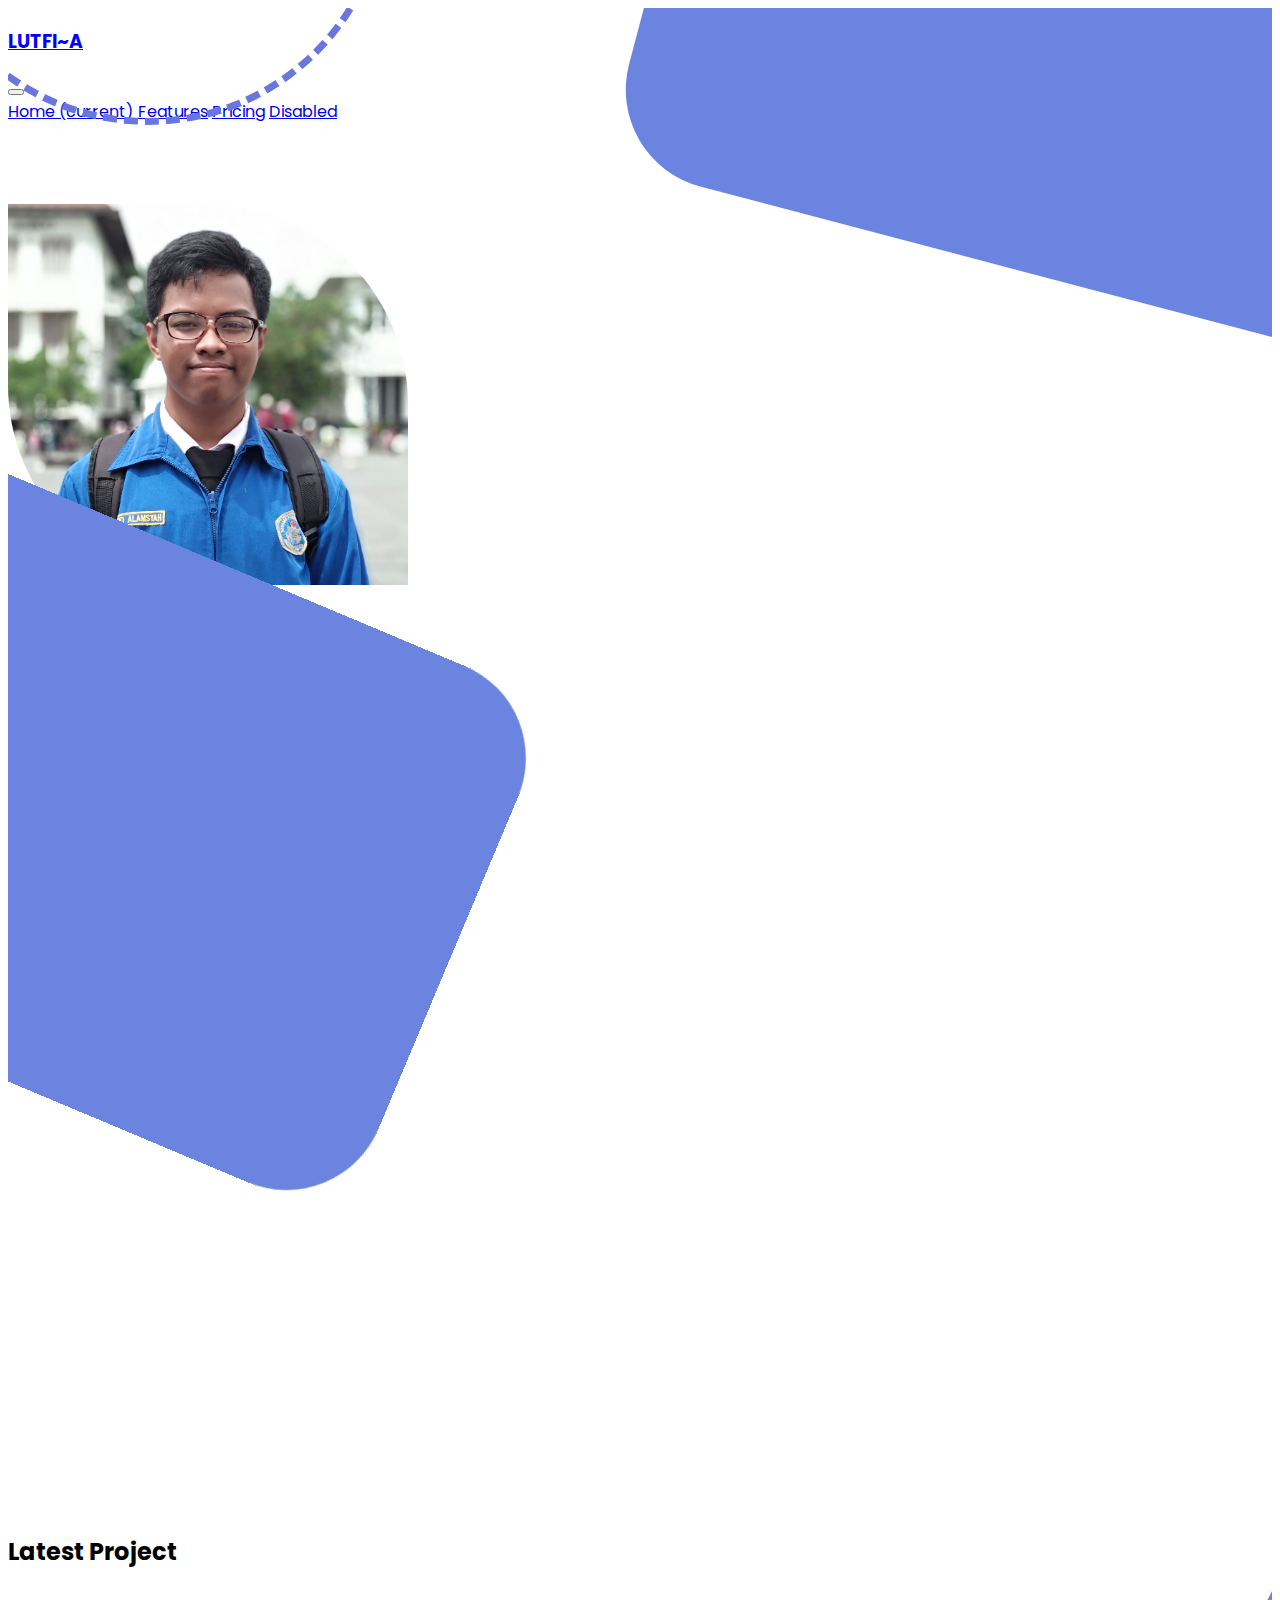
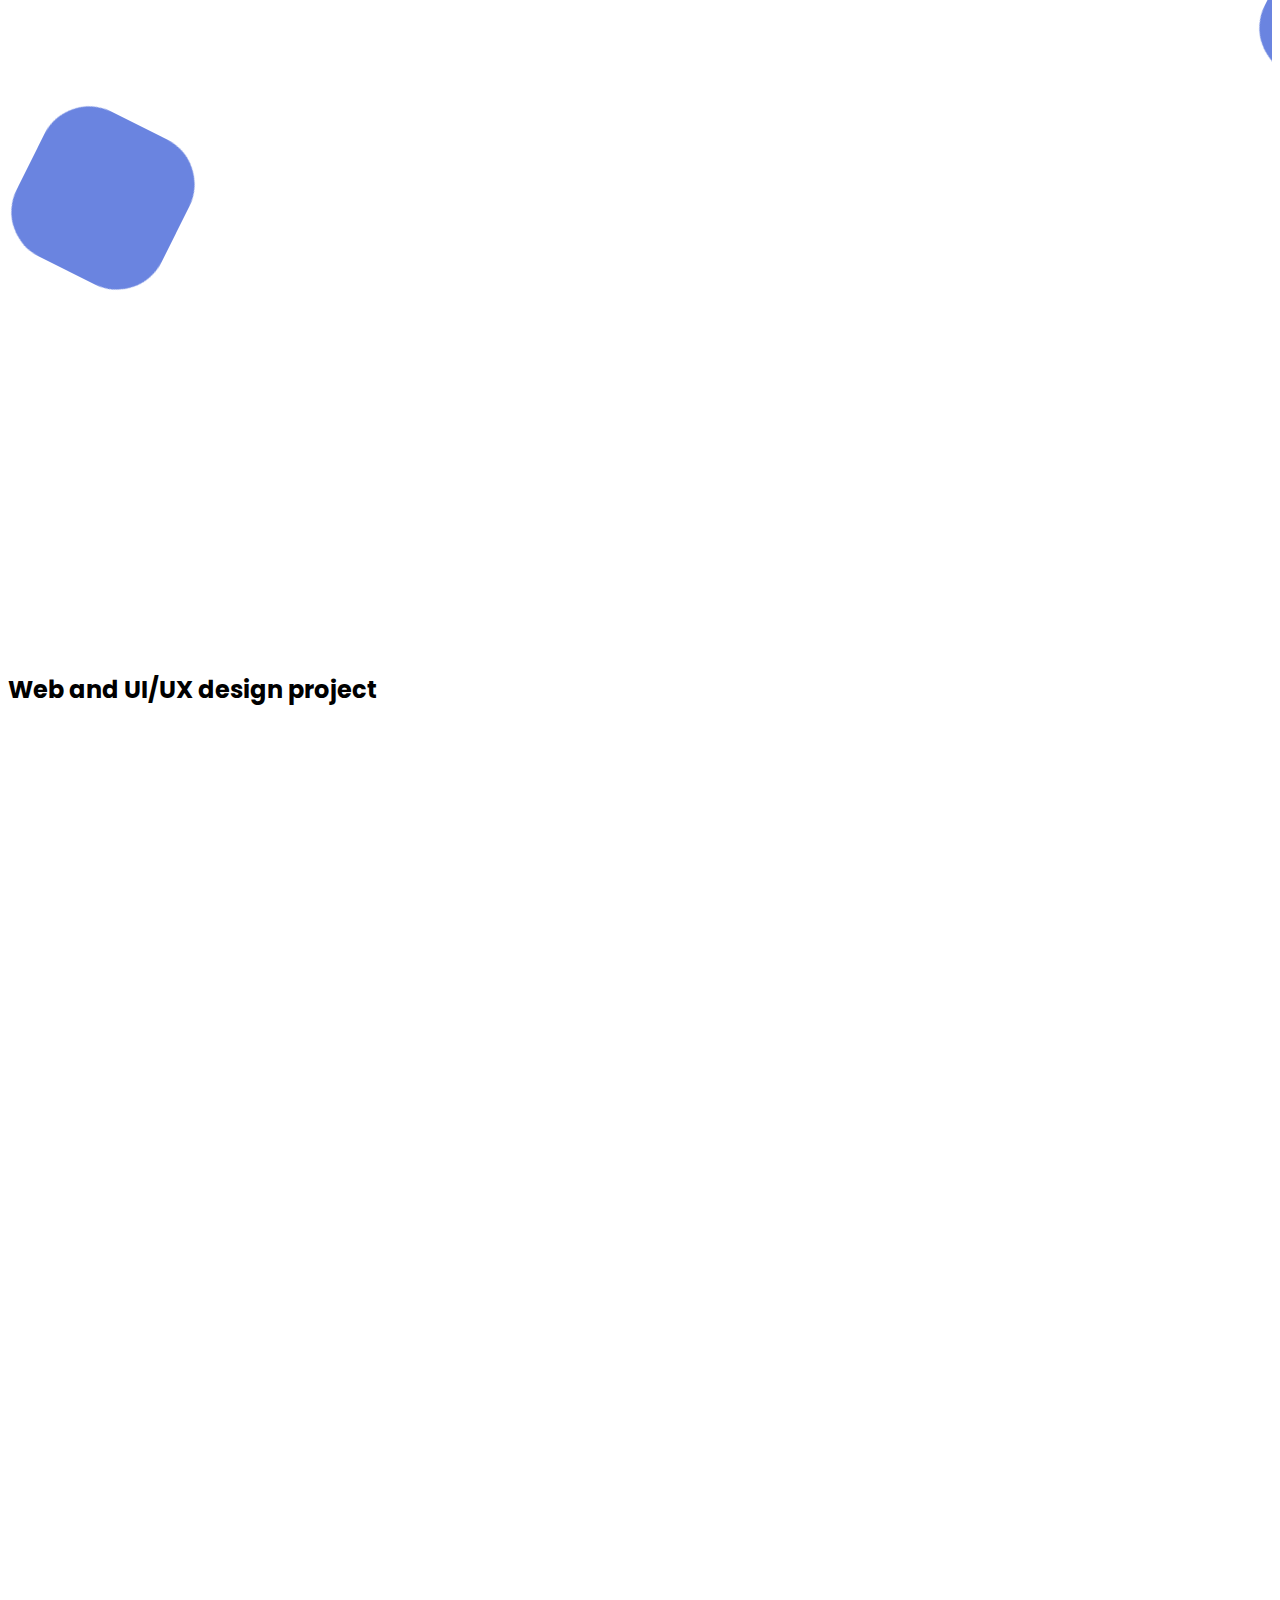
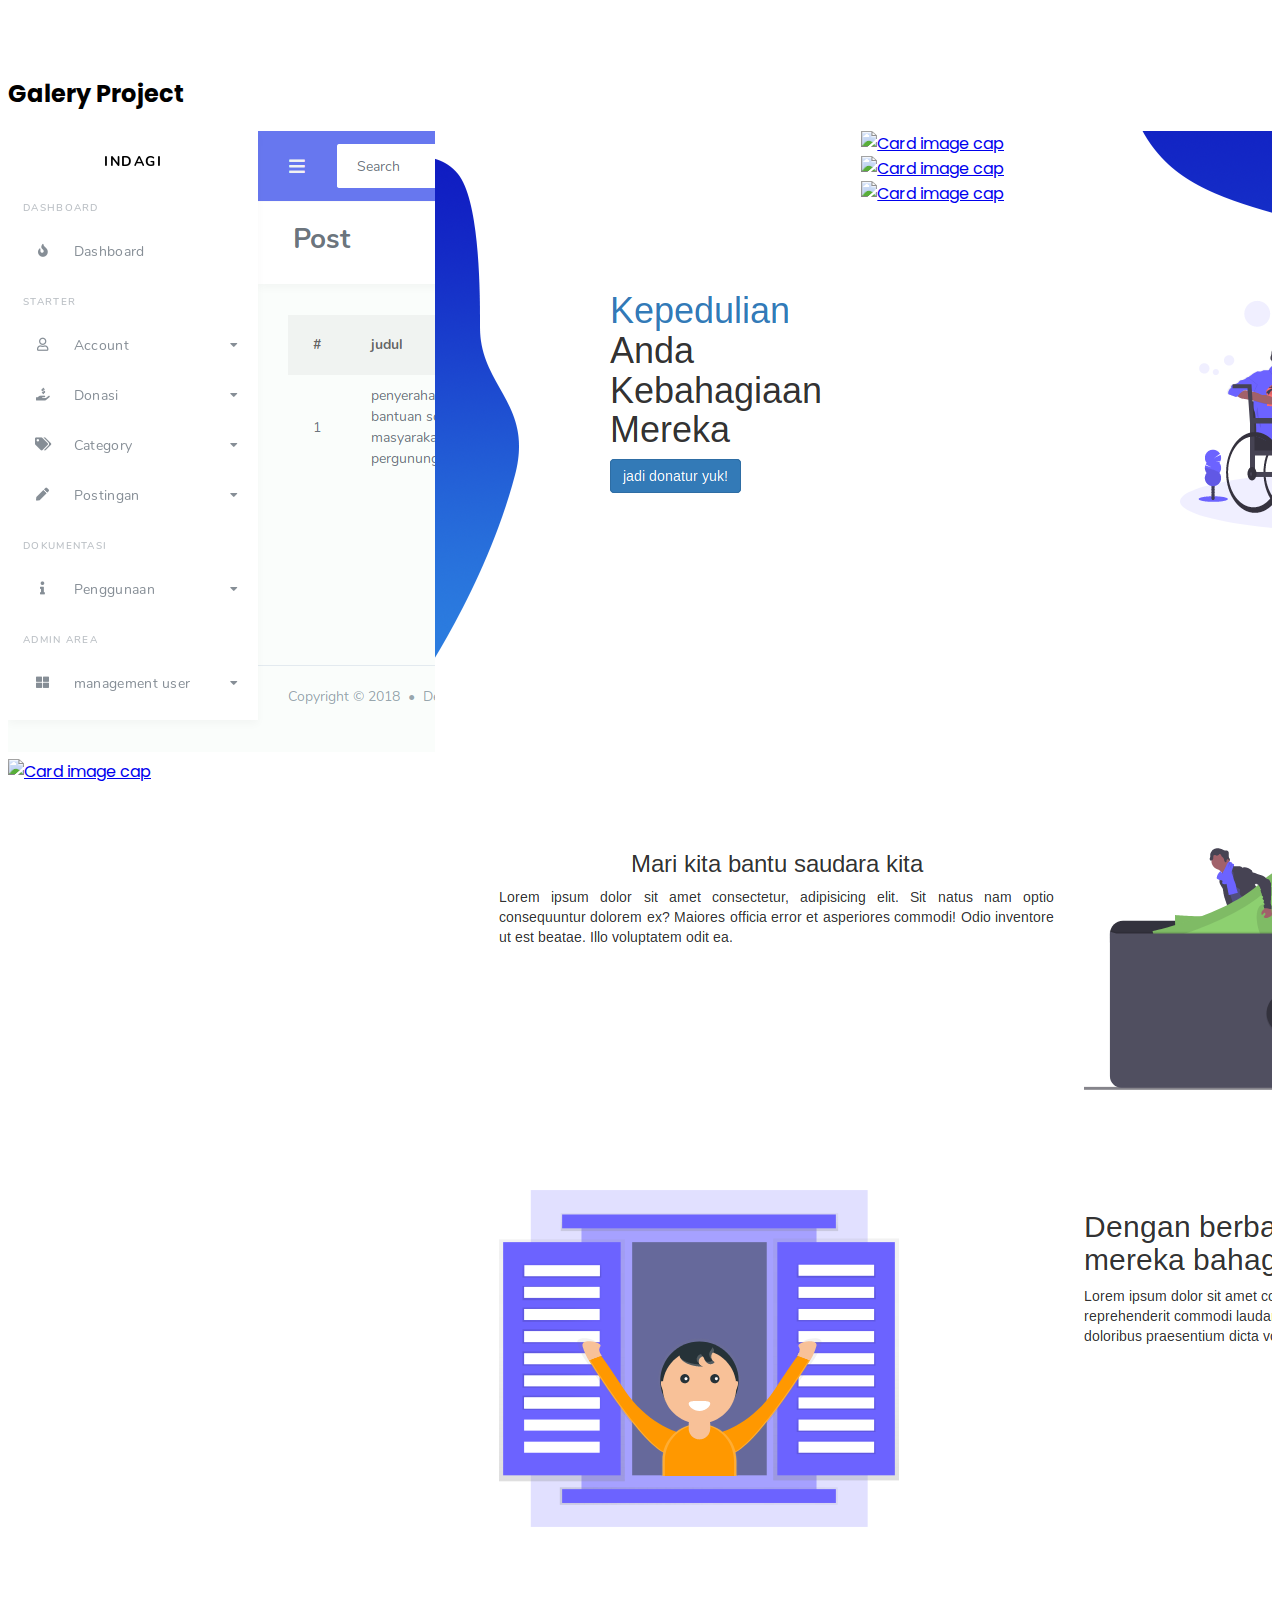
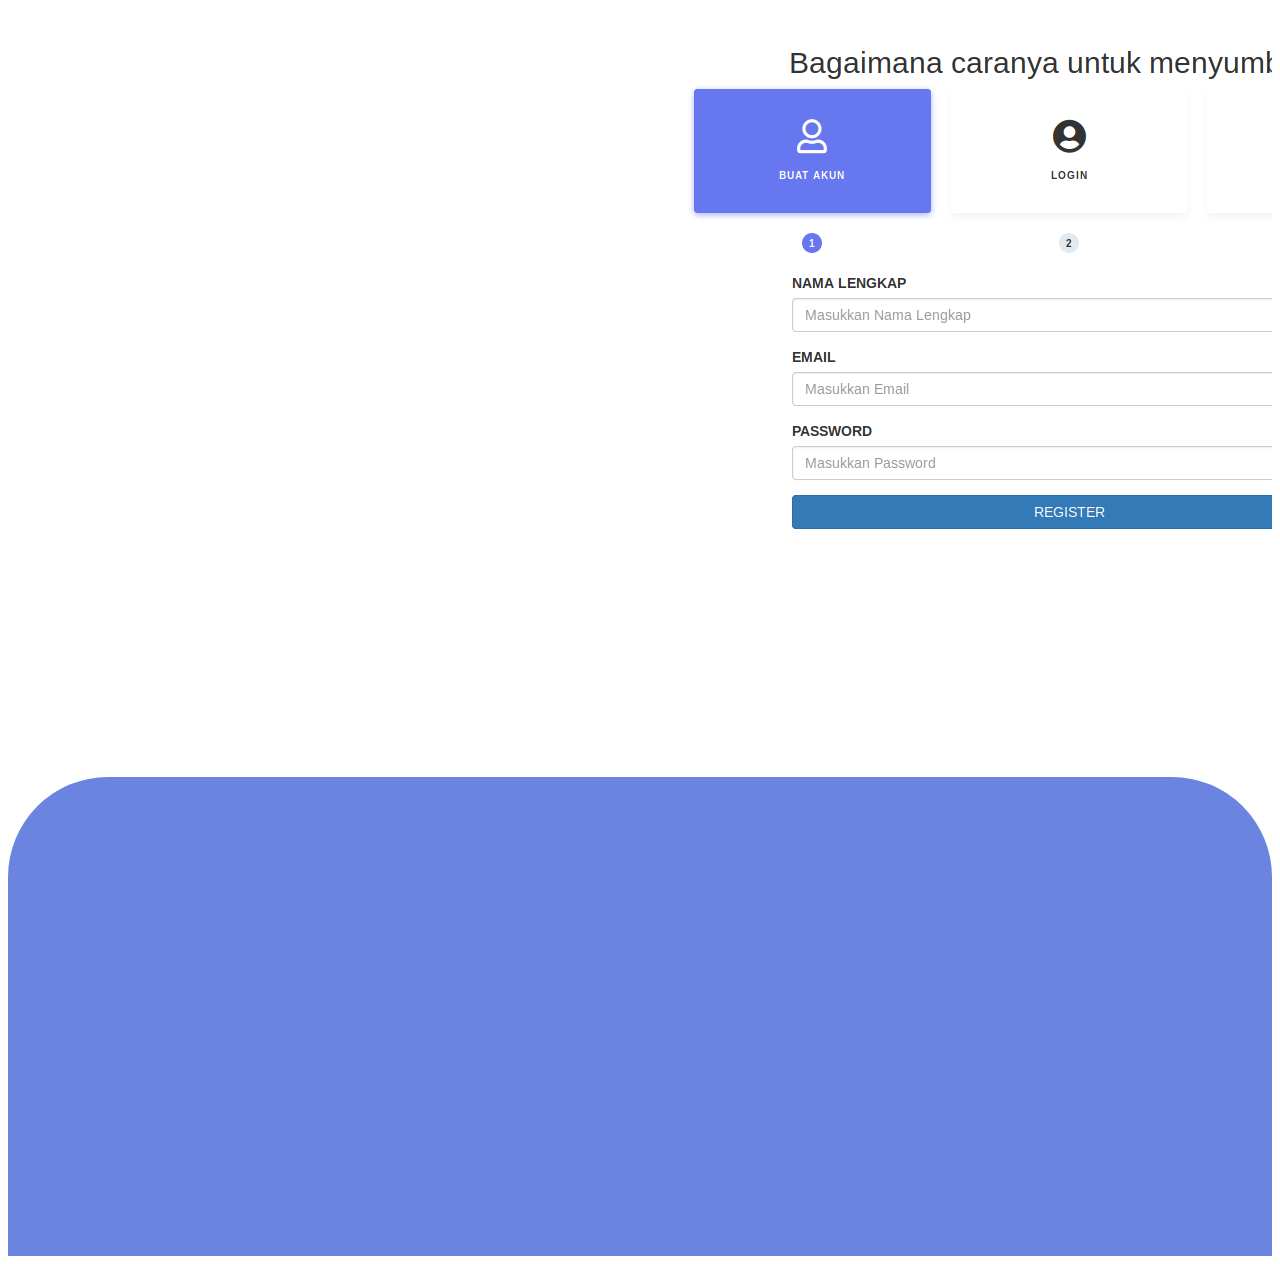
==== index.html @ 47197d08 "Self commit" ====
<!DOCTYPE html>
<html lang="en">
  <head>
    <!-- Required meta tags -->
    <meta charset="utf-8" />
    <meta
      name="viewport"
      content="width=device-width, initial-scale=1, shrink-to-fit=no"
    />

    <!-- Bootstrap CSS -->
    <link
      rel="stylesheet"
      href="https://stackpath.bootstrapcdn.com/bootstrap/4.5.0/css/bootstrap.min.css"
      integrity="sha384-9aIt2nRpC12Uk9gS9baDl411NQApFmC26EwAOH8WgZl5MYYxFfc+NcPb1dKGj7Sk"
      crossorigin="anonymous"
    />
    <link
      href="https://fonts.googleapis.com/css2?family=Poppins:wght@300;400;700&display=swap"
      rel="stylesheet"
    />
    <link href="https://unpkg.com/aos@2.3.1/dist/aos.css" rel="stylesheet" />
    <link
      rel="stylesheet"
      href="https://cdnjs.cloudflare.com/ajax/libs/ekko-lightbox/5.3.0/ekko-lightbox.css"
    />
    <link rel="stylesheet" href="css/style.css" />

    <title>Hello, world!</title>
  </head>

  <body>
    <div class="frame">
      <div class="header__retangle__dashed"></div>
      <div class="header__retangle__right"></div>
      <nav class="navbar navbar-expand-lg pt-3">
        <div class="container">
          <a class="navbar-brand text__logo" href="#"><h3>LUTFI~A</h3></a>
          <button
            class="navbar-toggler"
            type="button"
            data-toggle="collapse"
            data-target="#navbarNavAltMarkup"
            aria-controls="navbarNavAltMarkup"
            aria-expanded="false"
            aria-label="Toggle navigation"
          >
            <span
              class="iconify text-white"
              data-icon="ei:navicon"
              data-inline="false"
            ></span>
          </button>
          <div
            class="collapse navbar-collapse justify-content-end"
            id="navbarNavAltMarkup"
          >
            <div class="navbar-nav">
              <a class="nav-item nav-link text-white active" href="#"
                >Home <span class="sr-only">(current)</span></a
              >
              <a class="nav-item nav-link text-white" href="#">Features</a>
              <a class="nav-item nav-link text-white" href="#">Pricing</a>
              <a
                class="nav-item nav-link text-white disabled"
                href="#"
                tabindex="-1"
                aria-disabled="true"
                >Disabled</a
              >
            </div>
          </div>
        </div>
      </nav>

      <header>
        <div class="container">
          <div class="row padd__top">
            <div class="col-md-5">
              <div data-aos-duration="1200" data-aos="fade-right">
                <img src="img/Lutfi.png" class="image__header" />
              </div>
            </div>
            <div class="col-md-7 padd__top__text">
              <div data-aos-duration="1200" data-aos="fade-left">
                <h1 class="text-primary">Lutfi Alamsyah</h1>
                <h2>Web Developer</h2>
                <a href="#" class="btn btn-primary btn__rounded"
                  >Go to Github repository</a
                >
              </div>
            </div>
          </div>
        </div>
      </header>

      <main>
        <div class="header__retangle__left"></div>

        <div class="container">
          <!-- About Section -->
          <div class="row padd__top__text">
            <div class="col-md-5">
              <div data-aos-duration="1200" data-aos="fade-right">
                <img
                  src="img/undraw_profile_6l1l.svg"
                  class="ilustration__about"
                />
              </div>
            </div>
            <div class="col-md-7 pt-3">
              <div data-aos-duration="1200" data-aos="fade-up">
                <h2>About Me</h2>
                <p>
                  Lorem ipsum dolor sit amet consectetur, adipisicing elit.
                  Itaque at inventore ea. Mollitia officiis magnam asperiores
                  sunt id voluptatibus quod illum esse, sapiente pariatur porro,
                  doloremque delectus eius quis blanditiis.
                </p>
              </div>
            </div>
          </div>
          <!-- /About Section -->

          <!-- Latest project -->
          <div class="row padd__top">
            <div class="col-md-12">
              <h2 class="text-white">Latest Project</h2>
            </div>
            <div class="col-md-8">
              <div data-aos-duration="1200" data-aos="fade-right">
                <img
                  src="img/Screenshot_2020-04-16 Indonesia berbagi(2).png"
                  width="650"
                  class="shadow p-3"
                />
              </div>
            </div>
            <div class="col-md-4">
              <div data-aos-duration="1200" data-aos="fade-down">
                <h3>Yayasan Indagi</h3>
                <p>
                  Lorem ipsum dolor sit amet, consectetur adipisicing elit.
                  Similique a rem, culpa porro ipsa veniam quasi dicta
                  repudiandae explicabo aspernatur? Ipsam tenetur omnis ratione
                  ad enim ipsum aliquid modi dolore?
                </p>
                <a
                  href="http://github.com/lutfialam/yayasan_indagi"
                  class="btn btn-primary btn__rounded"
                  >More Info</a
                >
              </div>
            </div>
          </div>
          <!-- /Latest Project -->

          <!-- Project section -->
          <div class="second__retangle__right"></div>
          <div class="second__retangle__left"></div>
          <div class="row padd__top__section project__section">
            <div class="col-md-12">
              <h2 class="text-center mb-4">Web and UI/UX design project</h2>
            </div>
            <div class="col-md-4">
              <div data-aos-duration="1200" data-aos="fade-right">
                <div
                  class="card mb-3"
                  style="max-width: 540px; width: 340px; height: 250px;"
                >
                  <div class="row no-gutters">
                    <div class="col-md-4 img__relative">
                      <div class="img__absolute">
                        <img
                          src="img/Screenshot_2020-04-16 Yayasan indagi.png"
                          class="card-img"
                        />
                      </div>
                    </div>
                    <div class="col-md-8">
                      <div class="card-body">
                        <h5 class="card-title">NodeJS project</h5>
                        <p class="card-text">
                          This is a NodeJS Project.
                        </p>
                        <a href="" class="btn btn-primary btn-rounded">
                          More
                        </a>
                      </div>
                    </div>
                  </div>
                </div>
              </div>
            </div>
            <div class="col-md-4">
              <div data-aos-duration="1200" data-aos="fade-up">
                <div
                  class="card mb-3"
                  style="max-width: 540px; width: 340px; height: 250px;"
                >
                  <div class="row no-gutters">
                    <div class="col-md-4 img__relative">
                      <div class="img__absolute">
                        <img
                          src="img/Screenshot_2020-04-16 Yayasan indagi.png"
                          class="card-img"
                        />
                      </div>
                    </div>
                    <div class="col-md-8">
                      <div class="card-body">
                        <h5 class="card-title">PHP project</h5>
                        <p class="card-text">
                          This is a PHP Project.
                        </p>
                        <a href="" class="btn btn-primary btn-rounded">
                          More
                        </a>
                      </div>
                    </div>
                  </div>
                </div>
              </div>
            </div>
            <div class="col-md-4">
              <div data-aos-duration="1200" data-aos="fade-left">
                <div
                  class="card mb-3"
                  style="max-width: 540px; width: 340px; height: 250px;"
                >
                  <div class="row no-gutters">
                    <div class="col-md-4 img__relative">
                      <div class="img__absolute">
                        <img
                          src="img/Screenshot_2020-04-16 Yayasan indagi.png"
                          class="card-img"
                        />
                      </div>
                    </div>
                    <div class="col-md-8">
                      <div class="card-body">
                        <h5 class="card-title">Figma project</h5>
                        <p class="card-text">
                          This is a Figma Project.
                        </p>
                        <a href="" class="btn btn-primary btn-rounded">
                          More
                        </a>
                      </div>
                    </div>
                  </div>
                </div>
              </div>
            </div>
          </div>

          <!-- /Project section -->

          <!-- Galery project -->
          <div class="container">
            <!-- Grid row -->
            <div class="row padd__top__section">
              <!-- Grid column -->
              <div class="col-md-12 d-flex justify-content-center mb-5">
                <h2>Galery Project</h2>
              </div>
              <!-- Grid column -->
            </div>
            <!-- Grid row -->

            <!-- Grid row -->
            <div class="gallery" id="gallery">
              <!-- Grid column -->
              <div class="mb-3 pics animation all 2">
                <a
                  href="img/Screenshot_2020-04-16 Indonesia berbagi(2).png"
                  data-toggle="lightbox"
                  data-gallery="example-gallery"
                >
                  <img
                    class="img-fluid hover-shadow"
                    src="img/Screenshot_2020-04-16 Indonesia berbagi(2).png"
                    alt="Card image cap"
                  />
                </a>
              </div>
              <!-- Grid column -->

              <!-- Grid column -->
              <div class="mb-3 pics animation all 1">
                <a
                  href="https://mdbootstrap.com/img/Photos/Vertical/mountain1.jpg"
                  data-toggle="lightbox"
                  data-gallery="example-gallery"
                >
                  <img
                    class="img-fluid hover-shadow"
                    src="https://mdbootstrap.com/img/Photos/Vertical/mountain1.jpg"
                    alt="Card image cap"
                  />
                </a>
              </div>
              <!-- Grid column -->

              <!-- Grid column -->
              <div class="mb-3 pics animation all 1">
                <a
                  href="img/Screenshot_2020-04-16 Yayasan indagi.png"
                  data-toggle="lightbox"
                  data-gallery="example-gallery"
                >
                  <img
                    class="img-fluid hover-shadow"
                    src="img/Screenshot_2020-04-16 Yayasan indagi.png"
                    alt="Card image cap"
                  />
                </a>
              </div>
              <!-- Grid column -->

              <!-- Grid column -->
              <div class="mb-3 pics animation all 2">
                <a
                  href="https://mdbootstrap.com/img/Photos/Horizontal/Nature/4-col/img%20(35).jpg"
                  data-toggle="lightbox"
                  data-gallery="example-gallery"
                >
                  <img
                    class="img-fluid hover-shadow"
                    src="https://mdbootstrap.com/img/Photos/Horizontal/Nature/4-col/img%20(35).jpg"
                    alt="Card image cap"
                  />
                </a>
              </div>
              <!-- Grid column -->

              <!-- Grid column -->
              <div class="mb-3 pics animation all 2">
                <a
                  href="https://mdbootstrap.com/img/Photos/Horizontal/Nature/4-col/img%20(18).jpg"
                  data-toggle="lightbox"
                  data-gallery="example-gallery"
                >
                  <img
                    class="img-fluid hover-shadow"
                    src="https://mdbootstrap.com/img/Photos/Horizontal/Nature/4-col/img%20(18).jpg"
                    alt="Card image cap"
                  />
                </a>
              </div>
              <!-- Grid column -->

              <!-- Grid column -->
              <div class="mb-3 pics animation all 1">
                <a
                  href="https://mdbootstrap.com/img/Photos/Vertical/mountain3.jpg"
                  data-toggle="lightbox"
                  data-gallery="example-gallery"
                >
                  <img
                    class="img-fluid hover-shadow"
                    src="https://mdbootstrap.com/img/Photos/Vertical/mountain3.jpg"
                    alt="Card image cap"
                  />
                </a>
              </div>
              <!-- Grid column -->
            </div>
            <!-- Grid row -->
          </div>
          <!-- /Galery project -->
        </div>
        <!-- /Container -->
      </main>

      <footer class="padd__footer__top">
        <div class="footer__retangle"></div>
        <div class="container">
          <div class="row">
            <div class="col-md-4">
              <h5 class="text-white">
                <span
                  class="iconify"
                  data-icon="ant-design:github-filled"
                  data-inline="false"
                ></span>
                Lutfialam
              </h5>
              <h5 class="text-white">
                <span
                  class="iconify"
                  data-icon="fa-brands:facebook"
                  data-inline="false"
                ></span>
                Lutfi Alamsyah
              </h5>
              <h5 class="text-white">
                <span
                  class="iconify"
                  data-icon="clarity:email-solid"
                  data-inline="false"
                ></span>
                lutfialamsyah1003@gmail.com
              </h5>
            </div>
            <div class="col-md-8"></div>
            <div class="col-md-12">
              <h5
                class="text-center text-white padd__footer__top__text text__copyright"
              >
                Lutfi &copy; Alamsyah 2020
                <hr class="footer__line" />
              </h5>
            </div>
          </div>
        </div>
      </footer>
    </div>

    <!-- Optional JavaScript -->
    <!-- jQuery first, then Popper.js, then Bootstrap JS -->
    <script
      src="https://code.jquery.com/jquery-3.5.1.slim.min.js"
      integrity="sha384-DfXdz2htPH0lsSSs5nCTpuj/zy4C+OGpamoFVy38MVBnE+IbbVYUew+OrCXaRkfj"
      crossorigin="anonymous"
    ></script>
    <script
      src="https://cdn.jsdelivr.net/npm/popper.js@1.16.0/dist/umd/popper.min.js"
      integrity="sha384-Q6E9RHvbIyZFJoft+2mJbHaEWldlvI9IOYy5n3zV9zzTtmI3UksdQRVvoxMfooAo"
      crossorigin="anonymous"
    ></script>
    <script
      src="https://stackpath.bootstrapcdn.com/bootstrap/4.5.0/js/bootstrap.min.js"
      integrity="sha384-OgVRvuATP1z7JjHLkuOU7Xw704+h835Lr+6QL9UvYjZE3Ipu6Tp75j7Bh/kR0JKI"
      crossorigin="anonymous"
    ></script>
    <script src="https://unpkg.com/aos@2.3.1/dist/aos.js"></script>
    <script src="https://code.iconify.design/1/1.0.6/iconify.min.js"></script>
    <script src="https://cdnjs.cloudflare.com/ajax/libs/ekko-lightbox/5.3.0/ekko-lightbox.min.js"></script>
    <script>
      AOS.init();
    </script>
    <script src="js/script.js"></script>
  </body>
</html>
---- css/style.css ----
* {
  font-family: "Poppins", sans-serif;
}

.frame {
  position: relative;
  width: 100%;
  height: 100%;
  overflow: hidden;
  background: rgb(255, 255, 255);
}

.img__relative {
  position: relative;
  width: 100%;
  height: 100%;
  overflow: hidden;
  background: rgb(255, 255, 255);
}

.img__absolute {
  position: absolute;
}

/* // Small devices (landscape phones, 576px and up) */
@media (max-width: 576px) {
  .text__logo {
    color: white;
  }

  .image__header {
    width: 300px;
    border-radius: 0px 100px;
  }

  .ilustration__about {
    width: 250px;
  }

  .header__retangle__right {
    position: absolute;
    width: 964px;
    height: 560px;
    top: -275px;

    background: #6a84e0;
    border-radius: 100px;
    transform: rotate(14.75deg);
  }

  .btn__rounded {
    border-radius: 50px;
  }
}

/* // Medium devices (tablets, 768px and up) */
@media (min-width: 768px) {
}

/* // Large devices (desktops, 992px and up) */
@media (min-width: 992px) {
  .text__logo {
    color: blue;
  }

  .ilustration__about {
    width: 450px;
  }

  .image__header {
    width: 400px;
    border-radius: 0px 200px;
  }

  .padd__top {
    padding-top: 80px;
  }
  .padd__top__section {
    padding-top: 180px;
  }
  .padd__footer__top {
    padding-top: 320px;
  }
  .padd__footer__top__text {
    padding-top: 180px;
  }
  .padd__top__text {
    padding-top: 100px;
  }

  .btn__rounded {
    border-radius: 50px;
  }

  .header__retangle__right {
    position: absolute;
    width: 964px;
    height: 560px;
    left: 650.53px;
    top: -275px;

    background: #6a84e0;
    border-radius: 100px;
    transform: rotate(14.75deg);
  }

  .header__retangle__dashed {
    position: absolute;
    width: 468px;
    height: 468px;
    left: -101px;
    top: -365px;

    border-radius: 500px;
    border: 7px dashed #6a76e0;
  }

  .header__retangle__left {
    position: absolute;
    width: 964px;
    height: 560px;
    left: -485.87px;
    top: 488px;

    background: #6a84e0;
    border-radius: 100px;
    transform: rotate(22.81deg);
  }

  .second__retangle__right {
    position: absolute;
    width: 162px;
    height: 162px;
    left: 1262.33px;
    top: 1525px;

    background: #6a84e0;
    border-radius: 50px;
    transform: rotate(26.52deg);
  }

  .second__retangle__left {
    position: absolute;
    width: 162px;
    height: 162px;
    left: 14.33px;
    top: 1709px;

    background: #6a84e0;
    border-radius: 50px;
    transform: rotate(26.52deg);
  }

  .footer__retangle {
    position: absolute;
    width: 100%;
    height: 479px;
    left: 0px;
    bottom: 0px;

    background: #6a84e0;
    border-radius: 100px 100px 0px 0px;
  }

  .iconify {
    width: 30px !important;
    height: 30px !important;
  }

  .footer__line {
    margin-top: -0.2px;
    width: 210px;
    border: 1px solid white;
  }

  .card {
    z-index: 2;
  }
  .row__absolute {
    position: absolute;
  }
}

/* galery section */
.gallery {
  -webkit-column-count: 3;
  -moz-column-count: 3;
  column-count: 3;
  -webkit-column-width: 33%;
  -moz-column-width: 33%;
  column-width: 33%;
}
.gallery .pics {
  -webkit-transition: all 350ms ease;
  transition: all 350ms ease;
}
.gallery .animation {
  -webkit-transform: scale(1);
  -ms-transform: scale(1);
  transform: scale(1);
}

@media (max-width: 450px) {
  .gallery {
    -webkit-column-count: 1;
    -moz-column-count: 1;
    column-count: 1;
    -webkit-column-width: 100%;
    -moz-column-width: 100%;
    column-width: 100%;
  }
}

@media (max-width: 400px) {
  .btn.filter {
    padding-left: 1.1rem;
    padding-right: 1.1rem;
  }
}
/* end galery section */
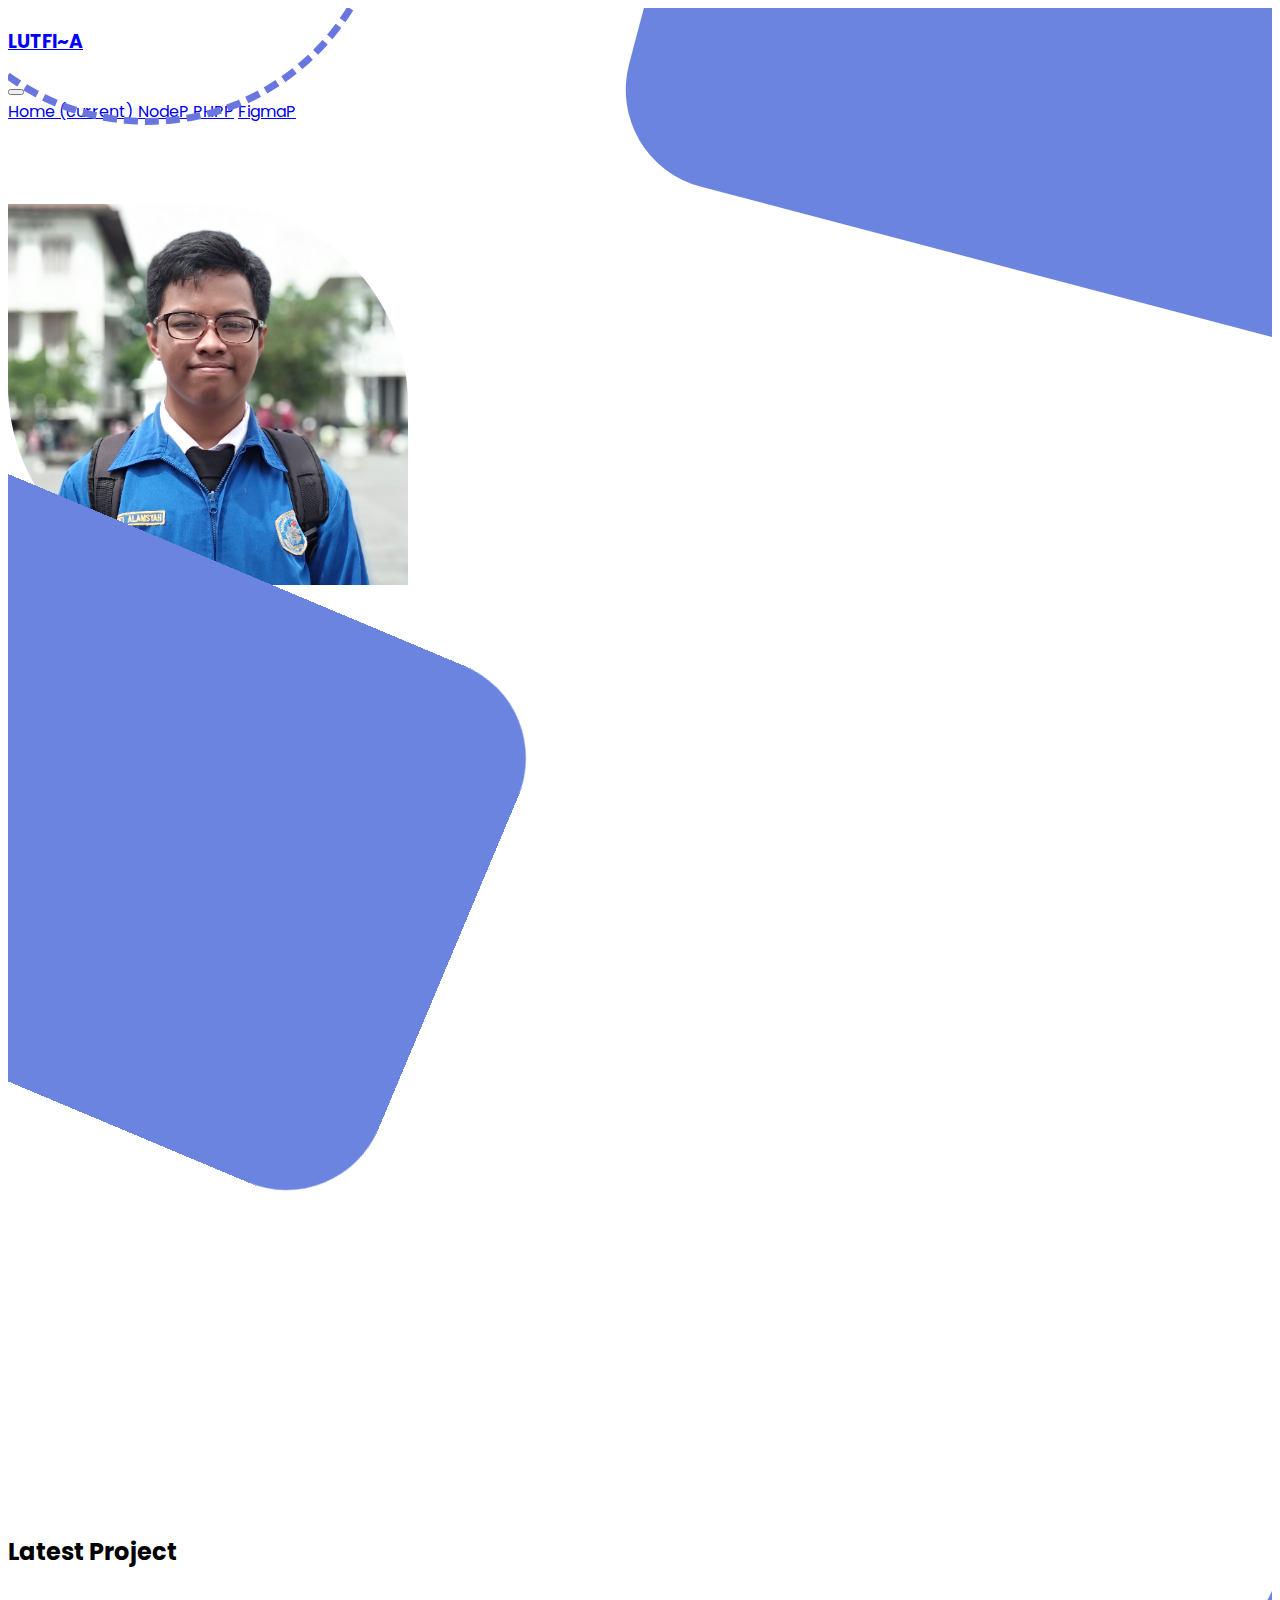
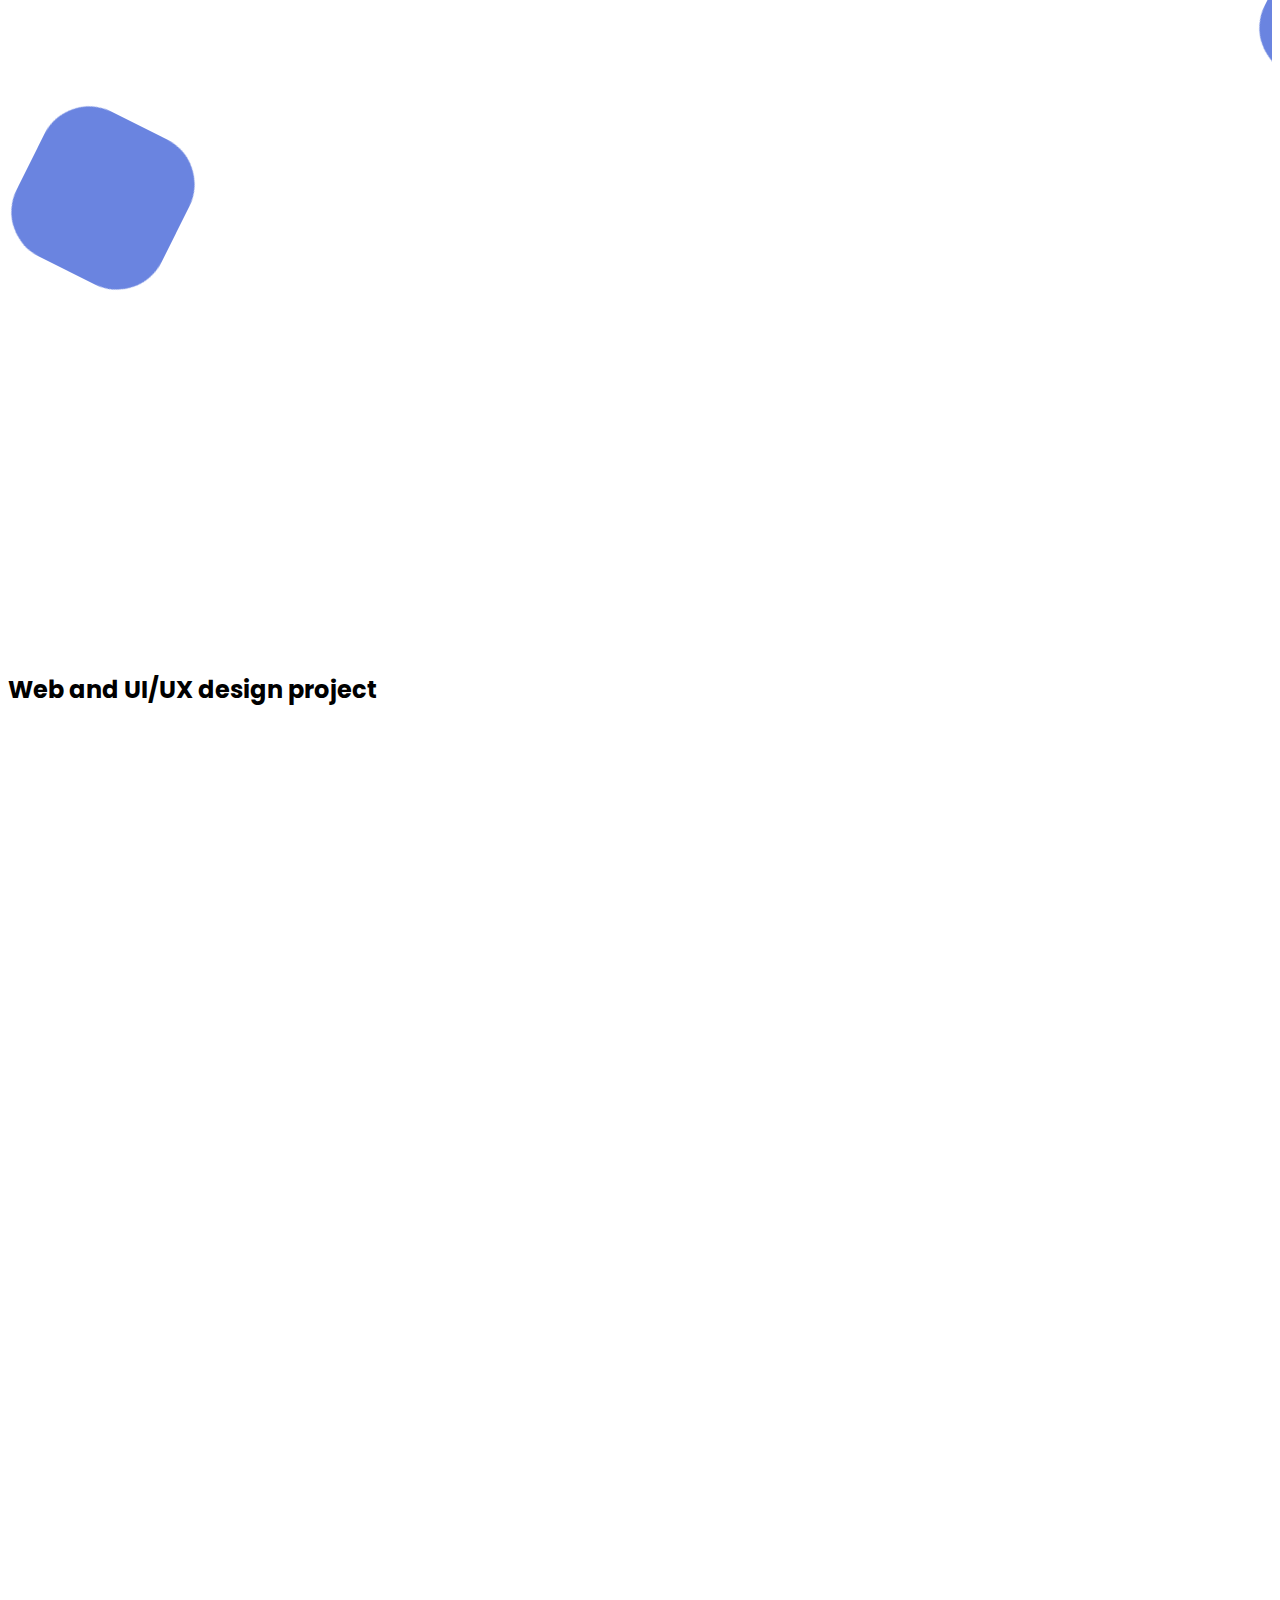
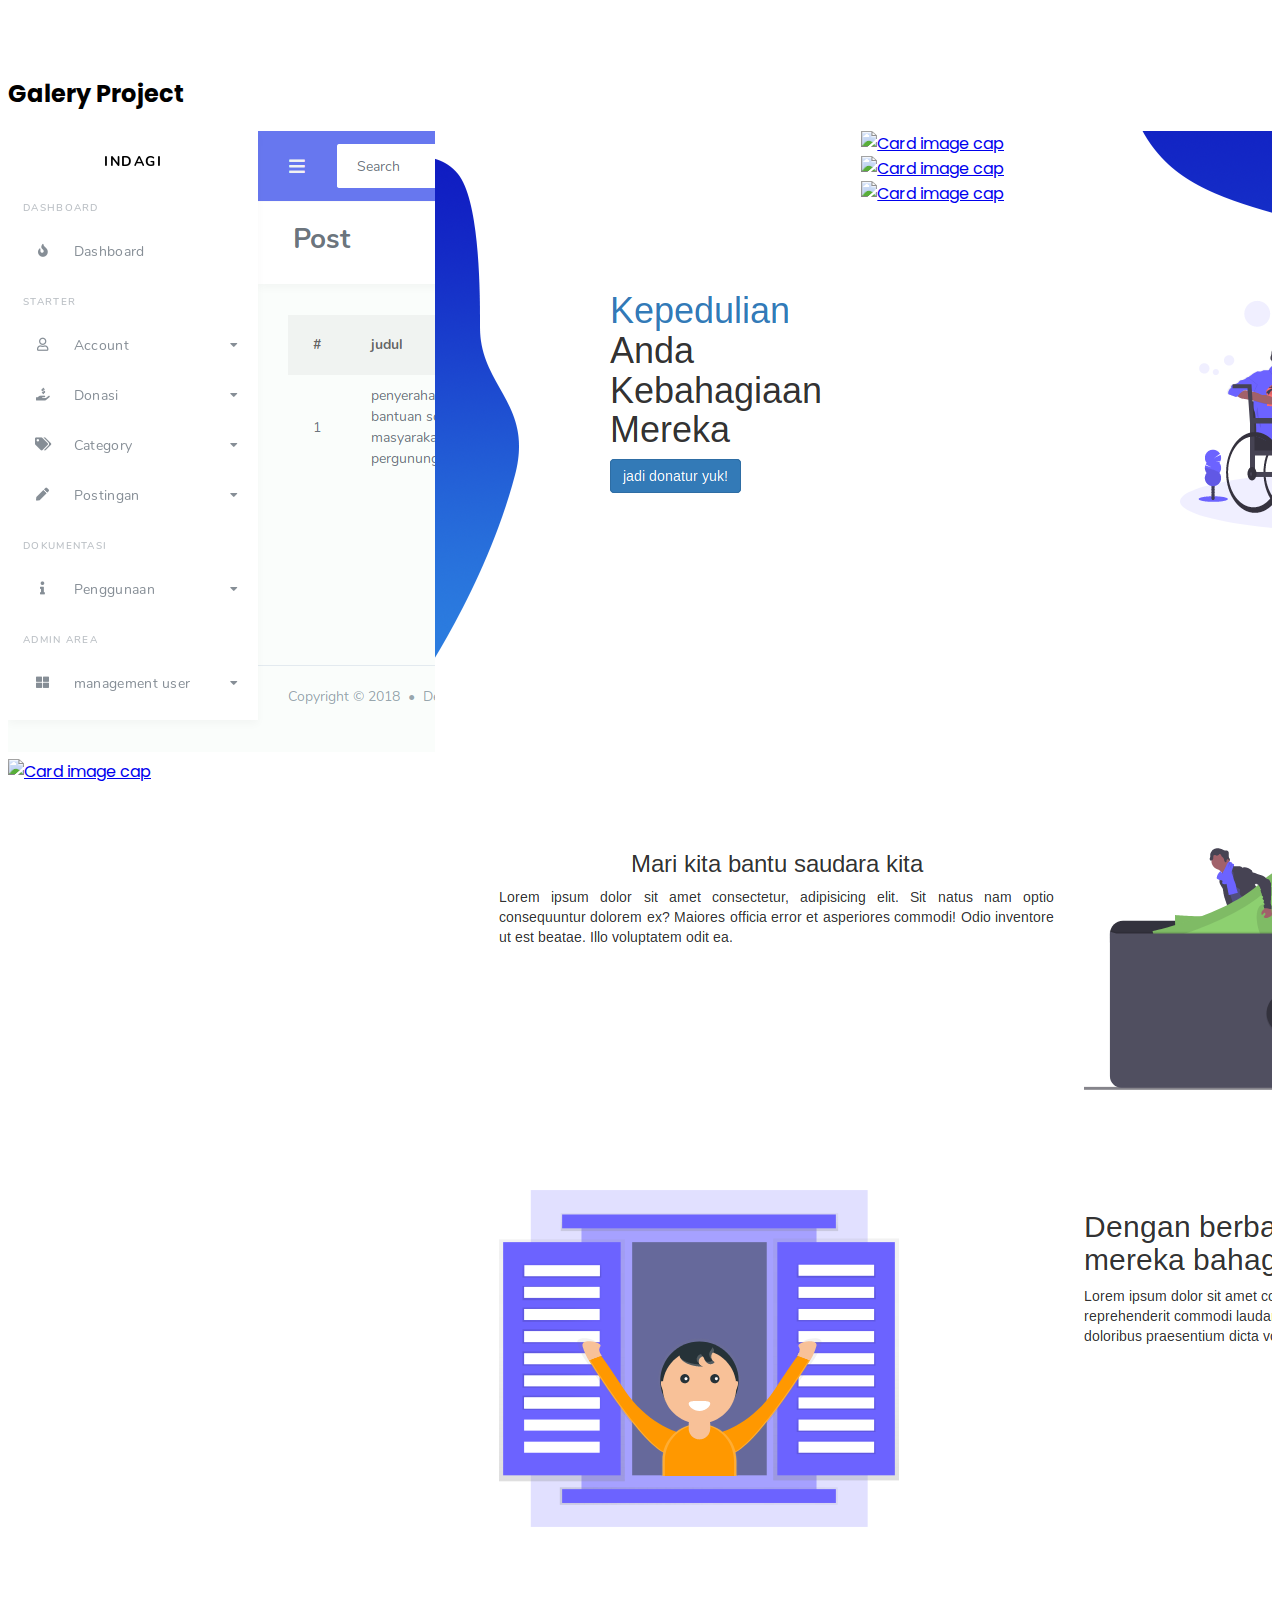
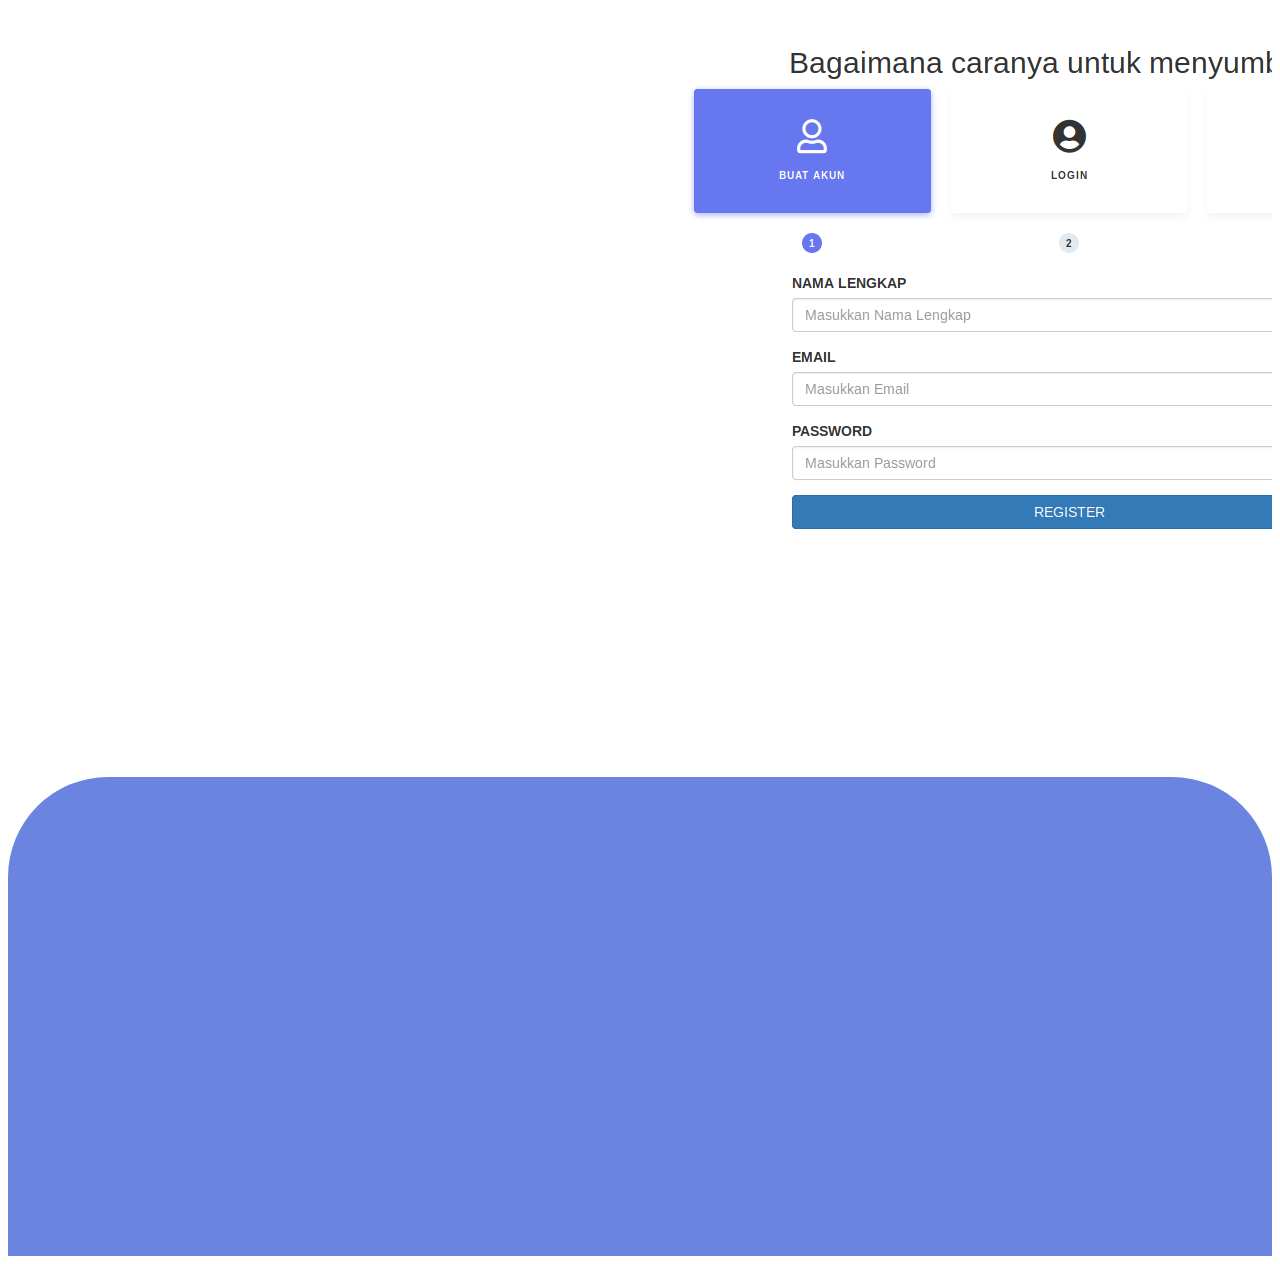
==== commit 4b0a71d2: "update" ====
--- a/index.html
+++ b/index.html
@@ -59,14 +59,20 @@
               <a class="nav-item nav-link text-white active" href="#"
                 >Home <span class="sr-only">(current)</span></a
               >
-              <a class="nav-item nav-link text-white" href="#">Features</a>
-              <a class="nav-item nav-link text-white" href="#">Pricing</a>
               <a
-                class="nav-item nav-link text-white disabled"
-                href="#"
-                tabindex="-1"
-                aria-disabled="true"
-                >Disabled</a
+                class="nav-item nav-link text-white"
+                href="pages/nodejs/index.html"
+                >NodeP</a
+              >
+              <a
+                class="nav-item nav-link text-white"
+                href="pages/php/index.html"
+                >PHPP</a
+              >
+              <a
+                class="nav-item nav-link text-white"
+                href="pages/figma/index.html"
+                >FigmaP</a
               >
             </div>
           </div>
@@ -132,7 +138,7 @@
                 <img
                   src="img/Screenshot_2020-04-16 Indonesia berbagi(2).png"
                   width="650"
-                  class="shadow p-3"
+                  class="shadow p-3 img__project"
                 />
               </div>
             </div>
@@ -183,7 +189,10 @@
                         <p class="card-text">
                           This is a NodeJS Project.
                         </p>
-                        <a href="" class="btn btn-primary btn-rounded">
+                        <a
+                          href="pages/nodejs/index.html"
+                          class="btn btn-primary btn-rounded"
+                        >
                           More
                         </a>
                       </div>
@@ -213,7 +222,10 @@
                         <p class="card-text">
                           This is a PHP Project.
                         </p>
-                        <a href="" class="btn btn-primary btn-rounded">
+                        <a
+                          href="pages/php/index.html"
+                          class="btn btn-primary btn-rounded"
+                        >
                           More
                         </a>
                       </div>
@@ -243,7 +255,10 @@
                         <p class="card-text">
                           This is a Figma Project.
                         </p>
-                        <a href="" class="btn btn-primary btn-rounded">
+                        <a
+                          href="pages/figma/index.html"
+                          class="btn btn-primary btn-rounded"
+                        >
                           More
                         </a>
                       </div>
--- a/css/style.css
+++ b/css/style.css
@@ -24,28 +24,38 @@
 
 /* // Small devices (landscape phones, 576px and up) */
 @media (max-width: 576px) {
+  /* Header */
   .text__logo {
     color: white;
+  }
+
+  .header__retangle__right {
+    position: absolute;
+    width: 964px;
+    height: 560px;
+    top: -275px;
+
+    background: #6a84e0;
+    border-radius: 100px;
+    transform: rotate(14.75deg);
   }
 
   .image__header {
     width: 300px;
     border-radius: 0px 100px;
   }
+  /* header */
 
   .ilustration__about {
     width: 250px;
   }
 
-  .header__retangle__right {
-    position: absolute;
-    width: 964px;
-    height: 560px;
-    top: -275px;
-
-    background: #6a84e0;
-    border-radius: 100px;
-    transform: rotate(14.75deg);
+  .img__project {
+    width: 400px;
+  }
+
+  .img__project__yayasan {
+    width: 350px;
   }
 
   .btn__rounded {
@@ -67,11 +77,19 @@
     width: 450px;
   }
 
+  .img__project {
+    width: 650px;
+  }
+
   .image__header {
     width: 400px;
     border-radius: 0px 200px;
   }
 
+  .padd__top__header {
+    padding-top: 23px;
+  }
+
   .padd__top {
     padding-top: 80px;
   }
@@ -92,6 +110,7 @@
     border-radius: 50px;
   }
 
+  /* root retangle */
   .header__retangle__right {
     position: absolute;
     width: 964px;
@@ -161,6 +180,32 @@
     background: #6a84e0;
     border-radius: 100px 100px 0px 0px;
   }
+  /* end root retangle */
+
+  /* nodejs retangle */
+  .nodejs__retangle__left {
+    position: absolute;
+    width: 712px;
+    height: 347px;
+    left: -337px;
+    top: -50px;
+
+    background: #6a76e0;
+    border-radius: 50px;
+    transform: rotate(-19.84deg);
+  }
+
+  .nodejs__ellipse__right {
+    position: absolute;
+    width: 481px;
+    height: 481px;
+    left: 1197px;
+    top: 150px;
+
+    background: #6a76e0;
+    border-radius: 100%;
+  }
+  /* end nodejs retangle */
 
   .iconify {
     width: 30px !important;
